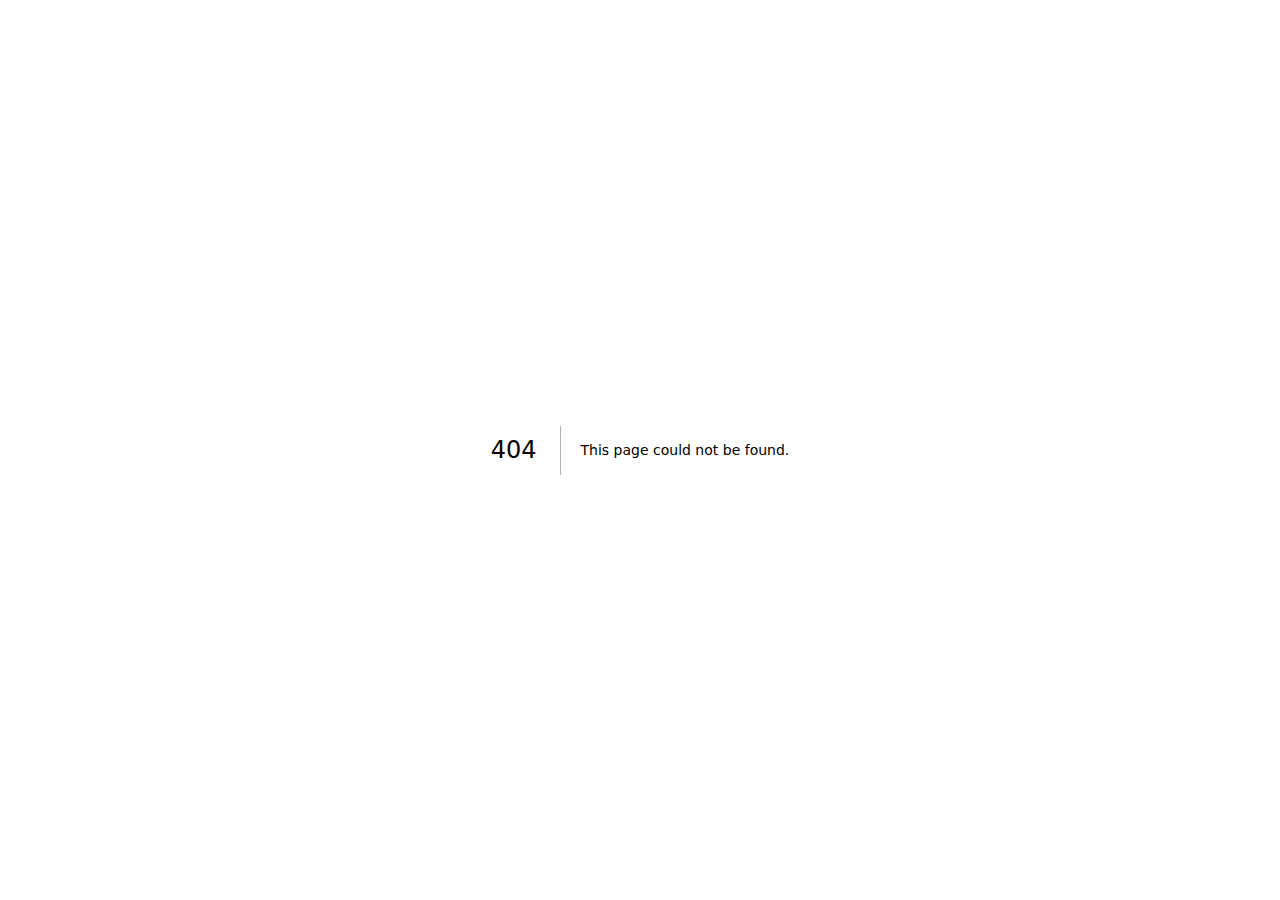
==== 404/index.html @ 86400d95 "first" ====
<!DOCTYPE html><html lang="en"><head><meta charSet="utf-8"/><meta name="viewport" content="width=device-width, initial-scale=1"/><link rel="stylesheet" href="/_next/static/css/efda53fc0ca6b4bb.css" data-precedence="next"/><link rel="preload" as="script" fetchPriority="low" href="/_next/static/chunks/webpack-1a7f4c2bc848aa2f.js"/><script src="/_next/static/chunks/fd9d1056-6922f449a204c2cc.js" async=""></script><script src="/_next/static/chunks/117-a9163b02b85c675e.js" async=""></script><script src="/_next/static/chunks/main-app-96228c58a9aabfdc.js" async=""></script><script src="/_next/static/chunks/722-b06d36dff60fdd63.js" async=""></script><script src="/_next/static/chunks/app/layout-374cde30bde1c885.js" async=""></script><meta name="robots" content="noindex"/><title>404: This page could not be found.</title><title>RorroArt.com</title><meta name="description" content="A personal website for ML experiments and essays"/><script src="/_next/static/chunks/polyfills-42372ed130431b0a.js" noModule=""></script></head><body><div style="opacity:0;transform:translateY(20px)"><div style="font-family:system-ui,&quot;Segoe UI&quot;,Roboto,Helvetica,Arial,sans-serif,&quot;Apple Color Emoji&quot;,&quot;Segoe UI Emoji&quot;;height:100vh;text-align:center;display:flex;flex-direction:column;align-items:center;justify-content:center"><div><style>body{color:#000;background:#fff;margin:0}.next-error-h1{border-right:1px solid rgba(0,0,0,.3)}@media (prefers-color-scheme:dark){body{color:#fff;background:#000}.next-error-h1{border-right:1px solid rgba(255,255,255,.3)}}</style><h1 class="next-error-h1" style="display:inline-block;margin:0 20px 0 0;padding:0 23px 0 0;font-size:24px;font-weight:500;vertical-align:top;line-height:49px">404</h1><div style="display:inline-block"><h2 style="font-size:14px;font-weight:400;line-height:49px;margin:0">This page could not be found.</h2></div></div></div></div><script src="/_next/static/chunks/webpack-1a7f4c2bc848aa2f.js" async=""></script><script>(self.__next_f=self.__next_f||[]).push([0]);self.__next_f.push([2,null])</script><script>self.__next_f.push([1,"1:HL[\"/_next/static/css/efda53fc0ca6b4bb.css\",\"style\"]\n"])</script><script>self.__next_f.push([1,"2:I[2846,[],\"\"]\n4:I[4707,[],\"\"]\n5:I[6423,[],\"\"]\n6:I[4195,[\"722\",\"static/chunks/722-b06d36dff60fdd63.js\",\"185\",\"static/chunks/app/layout-374cde30bde1c885.js\"],\"default\"]\nc:I[1060,[],\"\"]\n7:{\"fontFamily\":\"system-ui,\\\"Segoe UI\\\",Roboto,Helvetica,Arial,sans-serif,\\\"Apple Color Emoji\\\",\\\"Segoe UI Emoji\\\"\",\"height\":\"100vh\",\"textAlign\":\"center\",\"display\":\"flex\",\"flexDirection\":\"column\",\"alignItems\":\"center\",\"justifyContent\":\"center\"}\n8:{\"display\":\"inline-block\",\"margin\":\"0 20px 0 0\",\"padding\":\"0 23px 0 0\",\"fontSize\":24,\"fontWeight\":500,\"verticalAlign\":\"top\",\"lineHeight\":\"49px\"}\n9:{\"display\":\"inline-block\"}\na:{\"fontSize\":14,\"fontWeight\":400,\"lineHeight\":\"49px\",\"margin\":0}\nd:[]\n"])</script><script>self.__next_f.push([1,"0:[\"$\",\"$L2\",null,{\"buildId\":\"vSu6mzxWbTa99dGV6HB3M\",\"assetPrefix\":\"\",\"urlParts\":[\"\",\"_not-found\",\"\"],\"initialTree\":[\"\",{\"children\":[\"/_not-found\",{\"children\":[\"__PAGE__\",{}]}]},\"$undefined\",\"$undefined\",true],\"initialSeedData\":[\"\",{\"children\":[\"/_not-found\",{\"children\":[\"__PAGE__\",{},[[\"$L3\",[[\"$\",\"title\",null,{\"children\":\"404: This page could not be found.\"}],[\"$\",\"div\",null,{\"style\":{\"fontFamily\":\"system-ui,\\\"Segoe UI\\\",Roboto,Helvetica,Arial,sans-serif,\\\"Apple Color Emoji\\\",\\\"Segoe UI Emoji\\\"\",\"height\":\"100vh\",\"textAlign\":\"center\",\"display\":\"flex\",\"flexDirection\":\"column\",\"alignItems\":\"center\",\"justifyContent\":\"center\"},\"children\":[\"$\",\"div\",null,{\"children\":[[\"$\",\"style\",null,{\"dangerouslySetInnerHTML\":{\"__html\":\"body{color:#000;background:#fff;margin:0}.next-error-h1{border-right:1px solid rgba(0,0,0,.3)}@media (prefers-color-scheme:dark){body{color:#fff;background:#000}.next-error-h1{border-right:1px solid rgba(255,255,255,.3)}}\"}}],[\"$\",\"h1\",null,{\"className\":\"next-error-h1\",\"style\":{\"display\":\"inline-block\",\"margin\":\"0 20px 0 0\",\"padding\":\"0 23px 0 0\",\"fontSize\":24,\"fontWeight\":500,\"verticalAlign\":\"top\",\"lineHeight\":\"49px\"},\"children\":\"404\"}],[\"$\",\"div\",null,{\"style\":{\"display\":\"inline-block\"},\"children\":[\"$\",\"h2\",null,{\"style\":{\"fontSize\":14,\"fontWeight\":400,\"lineHeight\":\"49px\",\"margin\":0},\"children\":\"This page could not be found.\"}]}]]}]}]],null],null],null]},[null,[\"$\",\"$L4\",null,{\"parallelRouterKey\":\"children\",\"segmentPath\":[\"children\",\"/_not-found\",\"children\"],\"error\":\"$undefined\",\"errorStyles\":\"$undefined\",\"errorScripts\":\"$undefined\",\"template\":[\"$\",\"$L5\",null,{}],\"templateStyles\":\"$undefined\",\"templateScripts\":\"$undefined\",\"notFound\":\"$undefined\",\"notFoundStyles\":\"$undefined\"}]],null]},[[[[\"$\",\"link\",\"0\",{\"rel\":\"stylesheet\",\"href\":\"/_next/static/css/efda53fc0ca6b4bb.css\",\"precedence\":\"next\",\"crossOrigin\":\"$undefined\"}]],[\"$\",\"html\",null,{\"lang\":\"en\",\"children\":[\"$\",\"body\",null,{\"children\":[\"$\",\"$L6\",null,{\"children\":[\"$\",\"$L4\",null,{\"parallelRouterKey\":\"children\",\"segmentPath\":[\"children\"],\"error\":\"$undefined\",\"errorStyles\":\"$undefined\",\"errorScripts\":\"$undefined\",\"template\":[\"$\",\"$L5\",null,{}],\"templateStyles\":\"$undefined\",\"templateScripts\":\"$undefined\",\"notFound\":[[\"$\",\"title\",null,{\"children\":\"404: This page could not be found.\"}],[\"$\",\"div\",null,{\"style\":\"$7\",\"children\":[\"$\",\"div\",null,{\"children\":[[\"$\",\"style\",null,{\"dangerouslySetInnerHTML\":{\"__html\":\"body{color:#000;background:#fff;margin:0}.next-error-h1{border-right:1px solid rgba(0,0,0,.3)}@media (prefers-color-scheme:dark){body{color:#fff;background:#000}.next-error-h1{border-right:1px solid rgba(255,255,255,.3)}}\"}}],[\"$\",\"h1\",null,{\"className\":\"next-error-h1\",\"style\":\"$8\",\"children\":\"404\"}],[\"$\",\"div\",null,{\"style\":\"$9\",\"children\":[\"$\",\"h2\",null,{\"style\":\"$a\",\"children\":\"This page could not be found.\"}]}]]}]}]],\"notFoundStyles\":[]}]}]}]}]],null],null],\"couldBeIntercepted\":false,\"initialHead\":[[\"$\",\"meta\",null,{\"name\":\"robots\",\"content\":\"noindex\"}],\"$Lb\"],\"globalErrorComponent\":\"$c\",\"missingSlots\":\"$Wd\"}]\n"])</script><script>self.__next_f.push([1,"b:[[\"$\",\"meta\",\"0\",{\"name\":\"viewport\",\"content\":\"width=device-width, initial-scale=1\"}],[\"$\",\"meta\",\"1\",{\"charSet\":\"utf-8\"}],[\"$\",\"title\",\"2\",{\"children\":\"RorroArt.com\"}],[\"$\",\"meta\",\"3\",{\"name\":\"description\",\"content\":\"A personal website for ML experiments and essays\"}]]\n3:null\n"])</script></body></html>
---- _next/static/css/efda53fc0ca6b4bb.css ----
*{margin:0;padding:0;box-sizing:border-box}body,html{height:100%}body{line-height:1.6;-webkit-font-smoothing:antialiased}canvas,img,picture,svg,video{display:block;max-width:100%}button,input,select,textarea{font:inherit}h1,h2,h3,h4,h5,h6,p{overflow-wrap:break-word}a{color:inherit;text-decoration:none}ol,ul{list-style:none}:root{--bg-color:#fff;--text-color:#000;--border-color:#000;--border-color-rgb:0,0,0;--accent-color:#000;--secondary-color:#f0f0f0;--font-family:"Anonymous Pro",monospace;--line-height:1.8rem;--border-thickness:2px;--font-weight-normal:400;--font-weight-bold:700;--spacing-xs:0.25rem;--spacing-sm:0.5rem;--spacing-md:1rem;--spacing-lg:1.5rem;--spacing-xl:2.5rem;--content-width:80ch;--content-padding:var(--spacing-md)}[data-theme=dark]{--bg-color:#000;--text-color:#fff;--border-color:#fff;--border-color-rgb:255,255,255;--accent-color:#fff;--secondary-color:#333}body{font-family:var(--font-family);color:var(--text-color);background-color:var(--bg-color);font-size:18px;line-height:var(--line-height);transition:color .35s cubic-bezier(.4,0,.2,1),background-color .35s cubic-bezier(.4,0,.2,1);overflow-x:hidden;font-weight:var(--font-weight-normal)}.grid-container{display:grid;grid-template-columns:repeat(auto-fit,minmax(1ch,1fr));width:100%;max-width:80ch;margin:0 auto}h1,h2,h3,h4,h5,h6{font-weight:var(--font-weight-bold);line-height:1.2;margin:0}h1{font-size:2rem;margin-top:var(--spacing-lg);margin-bottom:var(--spacing-xs)}.markdown-content h1,.page-title{font-size:2.2rem;margin-top:0;margin-bottom:var(--spacing-md);border-bottom:var(--border-thickness) solid var(--border-color);padding-bottom:var(--spacing-xs);width:100%}h2{font-size:1.5rem;margin-top:var(--spacing-lg);margin-bottom:var(--spacing-sm)}.markdown-content h2{font-size:1.7rem;margin-top:var(--spacing-xl);margin-bottom:var(--spacing-md);border-bottom:1px solid var(--border-color);padding-bottom:var(--spacing-xs)}h3{font-size:1.25rem;margin-top:var(--spacing-md)}.markdown-content h3,h3{margin-bottom:var(--spacing-sm)}.markdown-content h3{margin-top:var(--spacing-lg)}p{max-width:65ch;letter-spacing:.01em}code{font-family:var(--font-family);background-color:transparent;border:1px solid var(--border-color);padding:0 .4em;font-size:.9em;white-space:nowrap;font-weight:var(--font-weight-normal)}.code-block-wrapper{margin:var(--spacing-sm) 0;width:100%;max-width:65ch;box-sizing:border-box}pre.code-block{border:var(--border-thickness) solid var(--border-color);margin:0;overflow-x:auto;font-size:.9em;line-height:1.5;position:relative;background-color:var(--bg-color)!important;box-sizing:border-box;width:100%}.code-header{padding:var(--spacing-xs) var(--spacing-md);font-size:.8em;border-bottom:var(--border-thickness) solid var(--border-color);text-transform:uppercase;font-weight:700;background-color:var(--secondary-color)}.code-header,pre.code-block code{color:var(--text-color);box-sizing:border-box;width:100%}pre.code-block code{background-color:transparent;padding:var(--spacing-sm) 0;white-space:pre;display:block;counter-reset:line}.line-number{width:2em;color:var(--text-color);opacity:.5;text-align:right;margin-right:1em;padding-right:.5em;border-right:1px solid var(--border-color);-webkit-user-select:none;-moz-user-select:none;user-select:none}.line-content,.line-number{display:inline-block;box-sizing:border-box}.line-content{max-width:calc(100% - 3em)}pre.code-block span{font-family:var(--font-family)!important;color:var(--text-color)!important}pre.code-block .token-comment{font-style:italic;opacity:.6}pre.code-block .token-string{text-decoration:underline;text-decoration-thickness:1px;text-underline-offset:2px}pre.code-block .token-keyword{font-weight:var(--font-weight-bold)}pre.code-block .token-function{text-decoration:underline;-webkit-text-decoration-style:dotted;text-decoration-style:dotted;text-underline-offset:2px}pre.code-block .token-class-name,pre.code-block .token-number{font-weight:var(--font-weight-bold)}pre.code-block .token-class-name{letter-spacing:.05em}pre.code-block .token-operator{opacity:.8}pre.code-block .token-parameter,pre.code-block .token-variable{font-style:italic}[data-theme=dark] pre.code-block{background-color:var(--bg-color)!important;color:var(--text-color)!important}.citation-note,.sidenote{float:right;clear:right;width:20%;margin-right:-25%;margin-top:0;margin-bottom:var(--spacing-xs);font-size:.8em;line-height:1.5;position:relative;border-left:1px solid var(--border-color);padding:var(--spacing-xs) 0 var(--spacing-xs) var(--spacing-sm);font-style:italic;opacity:.8;background-color:transparent;transition:all .35s cubic-bezier(.4,0,.2,1);box-sizing:border-box}.citation-highlight,.sidenote-highlight{opacity:1;border-left:3px solid var(--border-color);background-color:var(--secondary-color);padding-left:var(--spacing-sm);box-shadow:0 1px 3px rgba(0,0,0,.1);transition:all .35s cubic-bezier(.4,0,.2,1)}.citation-ref,.sidenote-ref{vertical-align:super;font-size:.7em;cursor:pointer;text-decoration:underline;margin:0 .2em;line-height:0;transition:all .3s cubic-bezier(.4,0,.2,1)}.sidenote-ref:hover{opacity:1;color:var(--text-color);background-color:hsla(0,0%,94%,.6)}.hidden-sidenote{display:none}@media (max-width:1024px){.sidenote-ref{display:inline-block;cursor:pointer;vertical-align:super;font-size:.7em;text-decoration:underline;margin:0 .2em;line-height:0;font-weight:400;opacity:.8}.desktop-only{display:none}.sidenote-container.active{display:block!important;float:none;width:100%;max-width:65ch;margin:var(--spacing-xs) auto;padding:var(--spacing-xs) var(--spacing-sm);background-color:var(--secondary-color);font-style:italic;font-size:.85em;position:relative;border-left:1px solid var(--border-color);box-shadow:0 1px 3px rgba(0,0,0,.1);box-sizing:border-box}.sidenote-container.active .sidenote{float:none;width:100%;margin:0;padding:0;border:none;line-height:1.4;background-color:transparent;display:block;opacity:1}}.citation-ref{color:var(--text-color);font-weight:var(--font-weight-bold);cursor:pointer;position:relative;text-decoration:none;border-bottom:1px dotted var(--border-color);padding:0 1px}.citation-ref:hover{color:var(--text-color);background-color:var(--secondary-color)}.citation-container{position:relative;width:100%;clear:both;overflow:hidden;margin-bottom:var(--spacing-sm)}@media (min-width:1025px){.citation-container>div.clearfix,.sidenote-container>div.clearfix{display:none}}.sidenote-container{position:relative;width:100%;clear:both;overflow:visible;margin-bottom:var(--spacing-sm)}@media (max-width:1024px){.citation-container,.sidenote-container{display:block;margin-bottom:var(--spacing-xs)}}.citation-ref,.sidenote-ref{padding-right:.25em;display:inline-block;min-height:1em}.markdown-content p{position:relative;margin-bottom:var(--spacing-sm)}.has-sidenote{margin-bottom:var(--spacing-xs)!important}li>.has-sidenote{display:inline!important;margin:0!important;padding:0!important}.markdown-content:after{content:"";display:table;clear:both}.references-section{margin-top:var(--spacing-xl);margin-bottom:var(--spacing-xl);padding-top:var(--spacing-md);border-top:2px solid var(--border-color);max-width:65ch;float:none;position:relative;clear:both;width:100%;background-color:transparent}.references-section h2{font-size:1.5rem;margin-bottom:var(--spacing-md);padding-bottom:var(--spacing-xs);border-bottom:1px solid var(--border-color)}.reference-list{list-style-type:none;padding:0;margin:var(--spacing-md) 0 0 0;counter-reset:reference-counter;display:grid;grid-gap:var(--spacing-md);gap:var(--spacing-md);list-style:none!important}.reference-item{padding-left:3em;text-indent:-3em;font-size:.9em;line-height:1.6;position:relative;transition:all .2s ease;margin-bottom:var(--spacing-sm)}.reference-content{display:inline}.reference-item:before{counter-increment:reference-counter;content:"[" counter(reference-counter) "] ";font-weight:var(--font-weight-bold);margin-right:.5em;color:var(--text-color);display:inline-block;min-width:2em;text-align:right}.reference-highlight{background-color:var(--secondary-color);border-left:3px solid var(--border-color);padding:.75em;border-radius:3px;box-shadow:0 2px 4px rgba(0,0,0,.08);transition:all .35s cubic-bezier(.4,0,.2,1);margin-left:-.5em}@media (max-width:1024px){.sidenote{display:none}.citation-note{float:none;width:90%;margin:var(--spacing-xs) auto var(--spacing-sm);border:1px solid var(--border-color);border-radius:2px;padding:var(--spacing-sm);background-color:var(--secondary-color);clear:both;display:block}.citation-container .clearfix,.sidenote-container .clearfix{display:block}.markdown-content p.has-sidenote{display:block;margin:0 0 var(--spacing-xs) 0;padding:0;height:auto;min-height:0;line-height:inherit}.citation-note.converted-to-footnote,.sidenote.converted-to-footnote{position:relative;margin-top:0;margin-bottom:var(--spacing-xs)}.post-content .citation-note,.post-content .sidenote{margin-top:0;margin-bottom:var(--spacing-xs)}[data-id=note1]{margin-top:0!important;display:block!important;clear:both!important}.references-section{width:100%;max-width:100%}.reference-list{gap:var(--spacing-sm);list-style:none!important}.reference-item{padding-left:2.5em;text-indent:-2.5em;line-height:1.5;list-style:none!important}.reference-item:before{min-width:1.75em}}@media (max-width:480px){body{font-size:16px}.code-block-wrapper{width:calc(100% - var(--spacing-sm))}.line-number{width:1.5em;margin-right:.5em;padding-right:.25em}.line-content{max-width:calc(100% - 2.5em)}pre.code-block code{padding:var(--spacing-xs) 0}.about-content,.citation-note,.home-content,.post-content,.post-header,.post-item,.references-section,.sidenote,.sidenote-container.active{width:calc(100% - var(--spacing-md));margin-left:auto;margin-right:auto}.citation-note,.sidenote,.sidenote-container.active{padding:var(--spacing-sm);border-width:1px;border-radius:2px}.post-content p{display:block;margin-bottom:var(--spacing-xs);margin-top:0;min-height:0;height:auto}.note1-container{display:block!important;margin:0 0 var(--spacing-xs) 0!important;padding:0!important;min-height:0!important;height:auto!important;line-height:1.5!important}.markdown-content>section,.post-content section{display:block;margin-top:var(--spacing-md);width:100%;clear:both}.post-content p+p:not(.has-sidenote){margin-top:var(--spacing-sm)}:root{--spacing-lg:1.5rem;--spacing-xl:2.5rem}.citation-ref,.read-more,.sidenote-ref,.tag{padding:2px;margin:1px;min-height:24px;display:inline-flex;align-items:center}}.equation{margin:var(--spacing-sm) 0;text-align:center;overflow-x:auto;padding:var(--spacing-xs) var(--spacing-sm);max-width:100%}.katex-display{margin:.5em 0;overflow-x:auto;overflow-y:hidden}.katex-display>.katex{white-space:nowrap;max-width:100%;overflow-x:auto;overflow-y:hidden;padding:var(--spacing-xs) 0}@media (max-width:768px){.katex-display{font-size:.9em}.katex-display>.katex{max-width:unset!important;padding:var(--spacing-xs) 0;display:inline-block!important}.katex{font-size:1.05em}}.section-spacer{height:var(--spacing-sm);margin-bottom:0}.section-heading{margin-top:var(--spacing-xl);margin-bottom:var(--spacing-md);font-size:1.7rem;font-weight:var(--font-weight-bold);border-bottom:var(--border-thickness) solid var(--border-color);padding-bottom:var(--spacing-xs);width:100%}a{text-decoration:underline;text-decoration-thickness:var(--border-thickness);transition:all .3s cubic-bezier(.4,0,.2,1)}a:hover{opacity:.8;transition:opacity .3s ease}b,strong{font-weight:var(--font-weight-bold);letter-spacing:.01em;-webkit-text-stroke:.45px var(--text-color)}.markdown-content ol,.markdown-content ul,ul.custom-list{list-style-type:square;padding-left:var(--spacing-md);margin:0 0 var(--spacing-md) 0;border-left:2px solid var(--secondary-color)}.markdown-content li,ul.custom-list li{margin-bottom:var(--spacing-xs);position:relative;padding-left:var(--spacing-xs)}p{margin:0 0 var(--spacing-sm) 0;line-height:1.5}main{width:100%;margin:0 auto;box-sizing:border-box;position:relative}.markdown-content{position:relative;overflow-x:visible}@media screen and (min-width:1600px){:root{--content-width:90ch;font-size:19px}.sidenote{margin-right:-20%}}@media screen and (min-width:1200px) and (max-width:1599px){:root{--content-width:85ch}}@media (max-width:768px){:root{font-size:14px}main{padding:var(--spacing-md)}.about-content,.home-content,.markdown-content,.post-content,.post-header,.post-item,.references-section{max-width:100%}.citation-note,.sidenote{width:90%;padding:var(--spacing-xs) var(--spacing-sm);margin:var(--spacing-sm) auto}.post-list,.posts-list{width:100%}.diagram-container{max-width:100%;overflow-x:auto}.code-block-wrapper{width:calc(100% - var(--spacing-md));margin-left:auto;margin-right:auto}pre.code-block{font-size:.85em;max-width:100%;overflow-x:auto;width:100%}.post-item,ol,p,ul{margin-bottom:var(--spacing-sm)}}
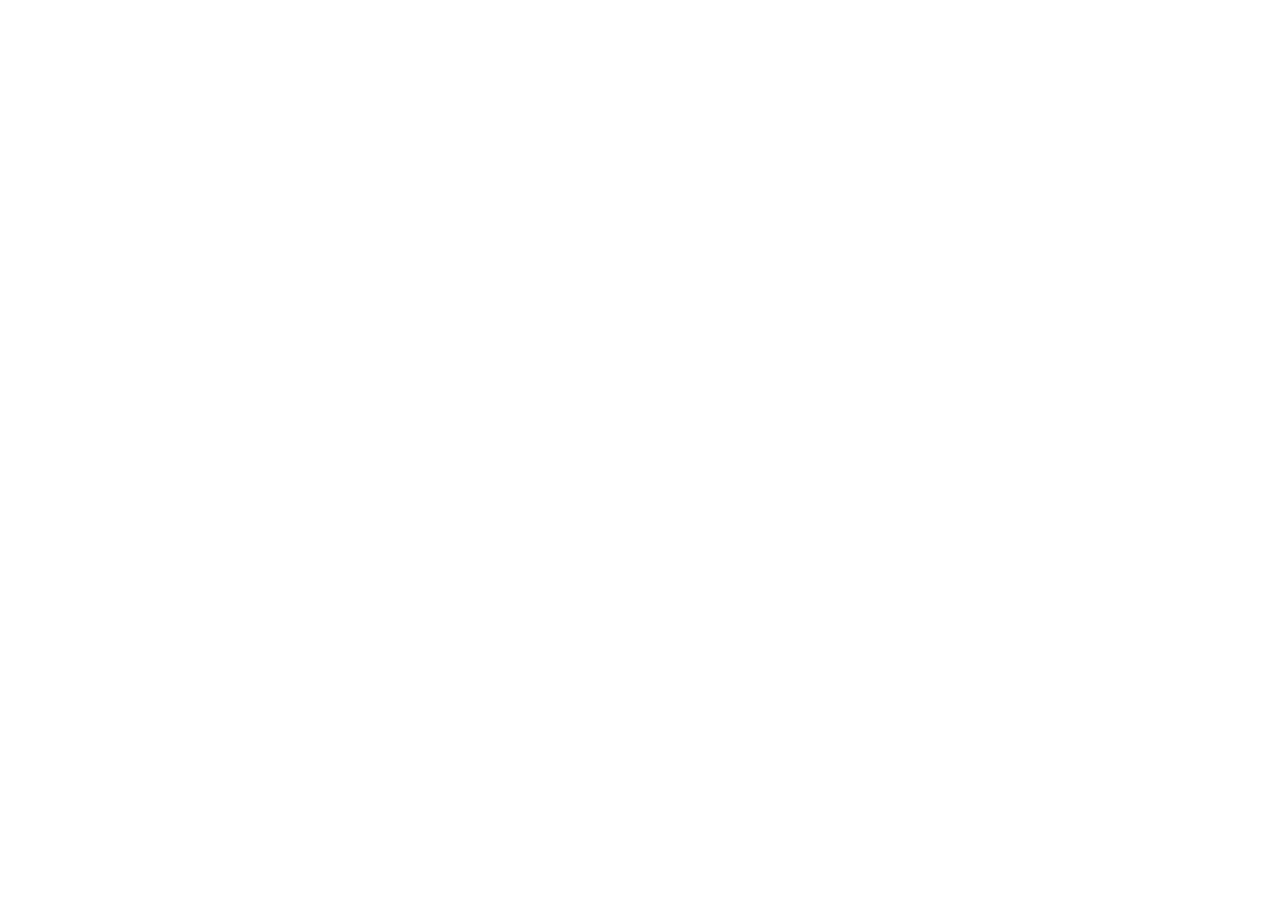
==== commit 9bdc15eb: "second" ====
--- a/404/index.html
+++ b/404/index.html
@@ -1 +1 @@
-<!DOCTYPE html><html lang="en"><head><meta charSet="utf-8"/><meta name="viewport" content="width=device-width, initial-scale=1"/><link rel="stylesheet" href="/_next/static/css/efda53fc0ca6b4bb.css" data-precedence="next"/><link rel="preload" as="script" fetchPriority="low" href="/_next/static/chunks/webpack-1a7f4c2bc848aa2f.js"/><script src="/_next/static/chunks/fd9d1056-6922f449a204c2cc.js" async=""></script><script src="/_next/static/chunks/117-a9163b02b85c675e.js" async=""></script><script src="/_next/static/chunks/main-app-96228c58a9aabfdc.js" async=""></script><script src="/_next/static/chunks/722-b06d36dff60fdd63.js" async=""></script><script src="/_next/static/chunks/app/layout-374cde30bde1c885.js" async=""></script><meta name="robots" content="noindex"/><title>404: This page could not be found.</title><title>RorroArt.com</title><meta name="description" content="A personal website for ML experiments and essays"/><script src="/_next/static/chunks/polyfills-42372ed130431b0a.js" noModule=""></script></head><body><div style="opacity:0;transform:translateY(20px)"><div style="font-family:system-ui,&quot;Segoe UI&quot;,Roboto,Helvetica,Arial,sans-serif,&quot;Apple Color Emoji&quot;,&quot;Segoe UI Emoji&quot;;height:100vh;text-align:center;display:flex;flex-direction:column;align-items:center;justify-content:center"><div><style>body{color:#000;background:#fff;margin:0}.next-error-h1{border-right:1px solid rgba(0,0,0,.3)}@media (prefers-color-scheme:dark){body{color:#fff;background:#000}.next-error-h1{border-right:1px solid rgba(255,255,255,.3)}}</style><h1 class="next-error-h1" style="display:inline-block;margin:0 20px 0 0;padding:0 23px 0 0;font-size:24px;font-weight:500;vertical-align:top;line-height:49px">404</h1><div style="display:inline-block"><h2 style="font-size:14px;font-weight:400;line-height:49px;margin:0">This page could not be found.</h2></div></div></div></div><script src="/_next/static/chunks/webpack-1a7f4c2bc848aa2f.js" async=""></script><script>(self.__next_f=self.__next_f||[]).push([0]);self.__next_f.push([2,null])</script><script>self.__next_f.push([1,"1:HL[\"/_next/static/css/efda53fc0ca6b4bb.css\",\"style\"]\n"])</script><script>self.__next_f.push([1,"2:I[2846,[],\"\"]\n4:I[4707,[],\"\"]\n5:I[6423,[],\"\"]\n6:I[4195,[\"722\",\"static/chunks/722-b06d36dff60fdd63.js\",\"185\",\"static/chunks/app/layout-374cde30bde1c885.js\"],\"default\"]\nc:I[1060,[],\"\"]\n7:{\"fontFamily\":\"system-ui,\\\"Segoe UI\\\",Roboto,Helvetica,Arial,sans-serif,\\\"Apple Color Emoji\\\",\\\"Segoe UI Emoji\\\"\",\"height\":\"100vh\",\"textAlign\":\"center\",\"display\":\"flex\",\"flexDirection\":\"column\",\"alignItems\":\"center\",\"justifyContent\":\"center\"}\n8:{\"display\":\"inline-block\",\"margin\":\"0 20px 0 0\",\"padding\":\"0 23px 0 0\",\"fontSize\":24,\"fontWeight\":500,\"verticalAlign\":\"top\",\"lineHeight\":\"49px\"}\n9:{\"display\":\"inline-block\"}\na:{\"fontSize\":14,\"fontWeight\":400,\"lineHeight\":\"49px\",\"margin\":0}\nd:[]\n"])</script><script>self.__next_f.push([1,"0:[\"$\",\"$L2\",null,{\"buildId\":\"vSu6mzxWbTa99dGV6HB3M\",\"assetPrefix\":\"\",\"urlParts\":[\"\",\"_not-found\",\"\"],\"initialTree\":[\"\",{\"children\":[\"/_not-found\",{\"children\":[\"__PAGE__\",{}]}]},\"$undefined\",\"$undefined\",true],\"initialSeedData\":[\"\",{\"children\":[\"/_not-found\",{\"children\":[\"__PAGE__\",{},[[\"$L3\",[[\"$\",\"title\",null,{\"children\":\"404: This page could not be found.\"}],[\"$\",\"div\",null,{\"style\":{\"fontFamily\":\"system-ui,\\\"Segoe UI\\\",Roboto,Helvetica,Arial,sans-serif,\\\"Apple Color Emoji\\\",\\\"Segoe UI Emoji\\\"\",\"height\":\"100vh\",\"textAlign\":\"center\",\"display\":\"flex\",\"flexDirection\":\"column\",\"alignItems\":\"center\",\"justifyContent\":\"center\"},\"children\":[\"$\",\"div\",null,{\"children\":[[\"$\",\"style\",null,{\"dangerouslySetInnerHTML\":{\"__html\":\"body{color:#000;background:#fff;margin:0}.next-error-h1{border-right:1px solid rgba(0,0,0,.3)}@media (prefers-color-scheme:dark){body{color:#fff;background:#000}.next-error-h1{border-right:1px solid rgba(255,255,255,.3)}}\"}}],[\"$\",\"h1\",null,{\"className\":\"next-error-h1\",\"style\":{\"display\":\"inline-block\",\"margin\":\"0 20px 0 0\",\"padding\":\"0 23px 0 0\",\"fontSize\":24,\"fontWeight\":500,\"verticalAlign\":\"top\",\"lineHeight\":\"49px\"},\"children\":\"404\"}],[\"$\",\"div\",null,{\"style\":{\"display\":\"inline-block\"},\"children\":[\"$\",\"h2\",null,{\"style\":{\"fontSize\":14,\"fontWeight\":400,\"lineHeight\":\"49px\",\"margin\":0},\"children\":\"This page could not be found.\"}]}]]}]}]],null],null],null]},[null,[\"$\",\"$L4\",null,{\"parallelRouterKey\":\"children\",\"segmentPath\":[\"children\",\"/_not-found\",\"children\"],\"error\":\"$undefined\",\"errorStyles\":\"$undefined\",\"errorScripts\":\"$undefined\",\"template\":[\"$\",\"$L5\",null,{}],\"templateStyles\":\"$undefined\",\"templateScripts\":\"$undefined\",\"notFound\":\"$undefined\",\"notFoundStyles\":\"$undefined\"}]],null]},[[[[\"$\",\"link\",\"0\",{\"rel\":\"stylesheet\",\"href\":\"/_next/static/css/efda53fc0ca6b4bb.css\",\"precedence\":\"next\",\"crossOrigin\":\"$undefined\"}]],[\"$\",\"html\",null,{\"lang\":\"en\",\"children\":[\"$\",\"body\",null,{\"children\":[\"$\",\"$L6\",null,{\"children\":[\"$\",\"$L4\",null,{\"parallelRouterKey\":\"children\",\"segmentPath\":[\"children\"],\"error\":\"$undefined\",\"errorStyles\":\"$undefined\",\"errorScripts\":\"$undefined\",\"template\":[\"$\",\"$L5\",null,{}],\"templateStyles\":\"$undefined\",\"templateScripts\":\"$undefined\",\"notFound\":[[\"$\",\"title\",null,{\"children\":\"404: This page could not be found.\"}],[\"$\",\"div\",null,{\"style\":\"$7\",\"children\":[\"$\",\"div\",null,{\"children\":[[\"$\",\"style\",null,{\"dangerouslySetInnerHTML\":{\"__html\":\"body{color:#000;background:#fff;margin:0}.next-error-h1{border-right:1px solid rgba(0,0,0,.3)}@media (prefers-color-scheme:dark){body{color:#fff;background:#000}.next-error-h1{border-right:1px solid rgba(255,255,255,.3)}}\"}}],[\"$\",\"h1\",null,{\"className\":\"next-error-h1\",\"style\":\"$8\",\"children\":\"404\"}],[\"$\",\"div\",null,{\"style\":\"$9\",\"children\":[\"$\",\"h2\",null,{\"style\":\"$a\",\"children\":\"This page could not be found.\"}]}]]}]}]],\"notFoundStyles\":[]}]}]}]}]],null],null],\"couldBeIntercepted\":false,\"initialHead\":[[\"$\",\"meta\",null,{\"name\":\"robots\",\"content\":\"noindex\"}],\"$Lb\"],\"globalErrorComponent\":\"$c\",\"missingSlots\":\"$Wd\"}]\n"])</script><script>self.__next_f.push([1,"b:[[\"$\",\"meta\",\"0\",{\"name\":\"viewport\",\"content\":\"width=device-width, initial-scale=1\"}],[\"$\",\"meta\",\"1\",{\"charSet\":\"utf-8\"}],[\"$\",\"title\",\"2\",{\"children\":\"RorroArt.com\"}],[\"$\",\"meta\",\"3\",{\"name\":\"description\",\"content\":\"A personal website for ML experiments and essays\"}]]\n3:null\n"])</script></body></html>+<!DOCTYPE html><html lang="en"><head><meta charSet="utf-8"/><meta name="viewport" content="width=device-width, initial-scale=1"/><link rel="stylesheet" href="/rorroart/_next/static/css/efda53fc0ca6b4bb.css" data-precedence="next"/><link rel="preload" as="script" fetchPriority="low" href="/rorroart/_next/static/chunks/webpack-420ca9bb8585835d.js"/><script src="/rorroart/_next/static/chunks/fd9d1056-6922f449a204c2cc.js" async=""></script><script src="/rorroart/_next/static/chunks/117-287c8d7c01386c71.js" async=""></script><script src="/rorroart/_next/static/chunks/main-app-96228c58a9aabfdc.js" async=""></script><script src="/rorroart/_next/static/chunks/722-b06d36dff60fdd63.js" async=""></script><script src="/rorroart/_next/static/chunks/app/layout-374cde30bde1c885.js" async=""></script><meta name="robots" content="noindex"/><title>404: This page could not be found.</title><title>RorroArt.com</title><meta name="description" content="A personal website for ML experiments and essays"/><script src="/rorroart/_next/static/chunks/polyfills-42372ed130431b0a.js" noModule=""></script></head><body><div style="opacity:0;transform:translateY(20px)"><div style="font-family:system-ui,&quot;Segoe UI&quot;,Roboto,Helvetica,Arial,sans-serif,&quot;Apple Color Emoji&quot;,&quot;Segoe UI Emoji&quot;;height:100vh;text-align:center;display:flex;flex-direction:column;align-items:center;justify-content:center"><div><style>body{color:#000;background:#fff;margin:0}.next-error-h1{border-right:1px solid rgba(0,0,0,.3)}@media (prefers-color-scheme:dark){body{color:#fff;background:#000}.next-error-h1{border-right:1px solid rgba(255,255,255,.3)}}</style><h1 class="next-error-h1" style="display:inline-block;margin:0 20px 0 0;padding:0 23px 0 0;font-size:24px;font-weight:500;vertical-align:top;line-height:49px">404</h1><div style="display:inline-block"><h2 style="font-size:14px;font-weight:400;line-height:49px;margin:0">This page could not be found.</h2></div></div></div></div><script src="/rorroart/_next/static/chunks/webpack-420ca9bb8585835d.js" async=""></script><script>(self.__next_f=self.__next_f||[]).push([0]);self.__next_f.push([2,null])</script><script>self.__next_f.push([1,"1:HL[\"/rorroart/_next/static/css/efda53fc0ca6b4bb.css\",\"style\"]\n"])</script><script>self.__next_f.push([1,"2:I[2846,[],\"\"]\n4:I[4707,[],\"\"]\n5:I[6423,[],\"\"]\n6:I[4195,[\"722\",\"static/chunks/722-b06d36dff60fdd63.js\",\"185\",\"static/chunks/app/layout-374cde30bde1c885.js\"],\"default\"]\nc:I[1060,[],\"\"]\n7:{\"fontFamily\":\"system-ui,\\\"Segoe UI\\\",Roboto,Helvetica,Arial,sans-serif,\\\"Apple Color Emoji\\\",\\\"Segoe UI Emoji\\\"\",\"height\":\"100vh\",\"textAlign\":\"center\",\"display\":\"flex\",\"flexDirection\":\"column\",\"alignItems\":\"center\",\"justifyContent\":\"center\"}\n8:{\"display\":\"inline-block\",\"margin\":\"0 20px 0 0\",\"padding\":\"0 23px 0 0\",\"fontSize\":24,\"fontWeight\":500,\"verticalAlign\":\"top\",\"lineHeight\":\"49px\"}\n9:{\"display\":\"inline-block\"}\na:{\"fontSize\":14,\"fontWeight\":400,\"lineHeight\":\"49px\",\"margin\":0}\nd:[]\n"])</script><script>self.__next_f.push([1,"0:[\"$\",\"$L2\",null,{\"buildId\":\"OjQXw1sDljNkznJpJt0-w\",\"assetPrefix\":\"/rorroart\",\"urlParts\":[\"\",\"_not-found\",\"\"],\"initialTree\":[\"\",{\"children\":[\"/_not-found\",{\"children\":[\"__PAGE__\",{}]}]},\"$undefined\",\"$undefined\",true],\"initialSeedData\":[\"\",{\"children\":[\"/_not-found\",{\"children\":[\"__PAGE__\",{},[[\"$L3\",[[\"$\",\"title\",null,{\"children\":\"404: This page could not be found.\"}],[\"$\",\"div\",null,{\"style\":{\"fontFamily\":\"system-ui,\\\"Segoe UI\\\",Roboto,Helvetica,Arial,sans-serif,\\\"Apple Color Emoji\\\",\\\"Segoe UI Emoji\\\"\",\"height\":\"100vh\",\"textAlign\":\"center\",\"display\":\"flex\",\"flexDirection\":\"column\",\"alignItems\":\"center\",\"justifyContent\":\"center\"},\"children\":[\"$\",\"div\",null,{\"children\":[[\"$\",\"style\",null,{\"dangerouslySetInnerHTML\":{\"__html\":\"body{color:#000;background:#fff;margin:0}.next-error-h1{border-right:1px solid rgba(0,0,0,.3)}@media (prefers-color-scheme:dark){body{color:#fff;background:#000}.next-error-h1{border-right:1px solid rgba(255,255,255,.3)}}\"}}],[\"$\",\"h1\",null,{\"className\":\"next-error-h1\",\"style\":{\"display\":\"inline-block\",\"margin\":\"0 20px 0 0\",\"padding\":\"0 23px 0 0\",\"fontSize\":24,\"fontWeight\":500,\"verticalAlign\":\"top\",\"lineHeight\":\"49px\"},\"children\":\"404\"}],[\"$\",\"div\",null,{\"style\":{\"display\":\"inline-block\"},\"children\":[\"$\",\"h2\",null,{\"style\":{\"fontSize\":14,\"fontWeight\":400,\"lineHeight\":\"49px\",\"margin\":0},\"children\":\"This page could not be found.\"}]}]]}]}]],null],null],null]},[null,[\"$\",\"$L4\",null,{\"parallelRouterKey\":\"children\",\"segmentPath\":[\"children\",\"/_not-found\",\"children\"],\"error\":\"$undefined\",\"errorStyles\":\"$undefined\",\"errorScripts\":\"$undefined\",\"template\":[\"$\",\"$L5\",null,{}],\"templateStyles\":\"$undefined\",\"templateScripts\":\"$undefined\",\"notFound\":\"$undefined\",\"notFoundStyles\":\"$undefined\"}]],null]},[[[[\"$\",\"link\",\"0\",{\"rel\":\"stylesheet\",\"href\":\"/rorroart/_next/static/css/efda53fc0ca6b4bb.css\",\"precedence\":\"next\",\"crossOrigin\":\"$undefined\"}]],[\"$\",\"html\",null,{\"lang\":\"en\",\"children\":[\"$\",\"body\",null,{\"children\":[\"$\",\"$L6\",null,{\"children\":[\"$\",\"$L4\",null,{\"parallelRouterKey\":\"children\",\"segmentPath\":[\"children\"],\"error\":\"$undefined\",\"errorStyles\":\"$undefined\",\"errorScripts\":\"$undefined\",\"template\":[\"$\",\"$L5\",null,{}],\"templateStyles\":\"$undefined\",\"templateScripts\":\"$undefined\",\"notFound\":[[\"$\",\"title\",null,{\"children\":\"404: This page could not be found.\"}],[\"$\",\"div\",null,{\"style\":\"$7\",\"children\":[\"$\",\"div\",null,{\"children\":[[\"$\",\"style\",null,{\"dangerouslySetInnerHTML\":{\"__html\":\"body{color:#000;background:#fff;margin:0}.next-error-h1{border-right:1px solid rgba(0,0,0,.3)}@media (prefers-color-scheme:dark){body{color:#fff;background:#000}.next-error-h1{border-right:1px solid rgba(255,255,255,.3)}}\"}}],[\"$\",\"h1\",null,{\"className\":\"next-error-h1\",\"style\":\"$8\",\"children\":\"404\"}],[\"$\",\"div\",null,{\"style\":\"$9\",\"children\":[\"$\",\"h2\",null,{\"style\":\"$a\",\"children\":\"This page could not be found.\"}]}]]}]}]],\"notFoundStyles\":[]}]}]}]}]],null],null],\"couldBeIntercepted\":false,\"initialHead\":[[\"$\",\"meta\",null,{\"name\":\"robots\",\"content\":\"noindex\"}],\"$Lb\"],\"globalErrorComponent\":\"$c\",\"missingSlots\":\"$Wd\"}]\n"])</script><script>self.__next_f.push([1,"b:[[\"$\",\"meta\",\"0\",{\"name\":\"viewport\",\"content\":\"width=device-width, initial-scale=1\"}],[\"$\",\"meta\",\"1\",{\"charSet\":\"utf-8\"}],[\"$\",\"title\",\"2\",{\"children\":\"RorroArt.com\"}],[\"$\",\"meta\",\"3\",{\"name\":\"description\",\"content\":\"A personal website for ML experiments and essays\"}]]\n3:null\n"])</script></body></html>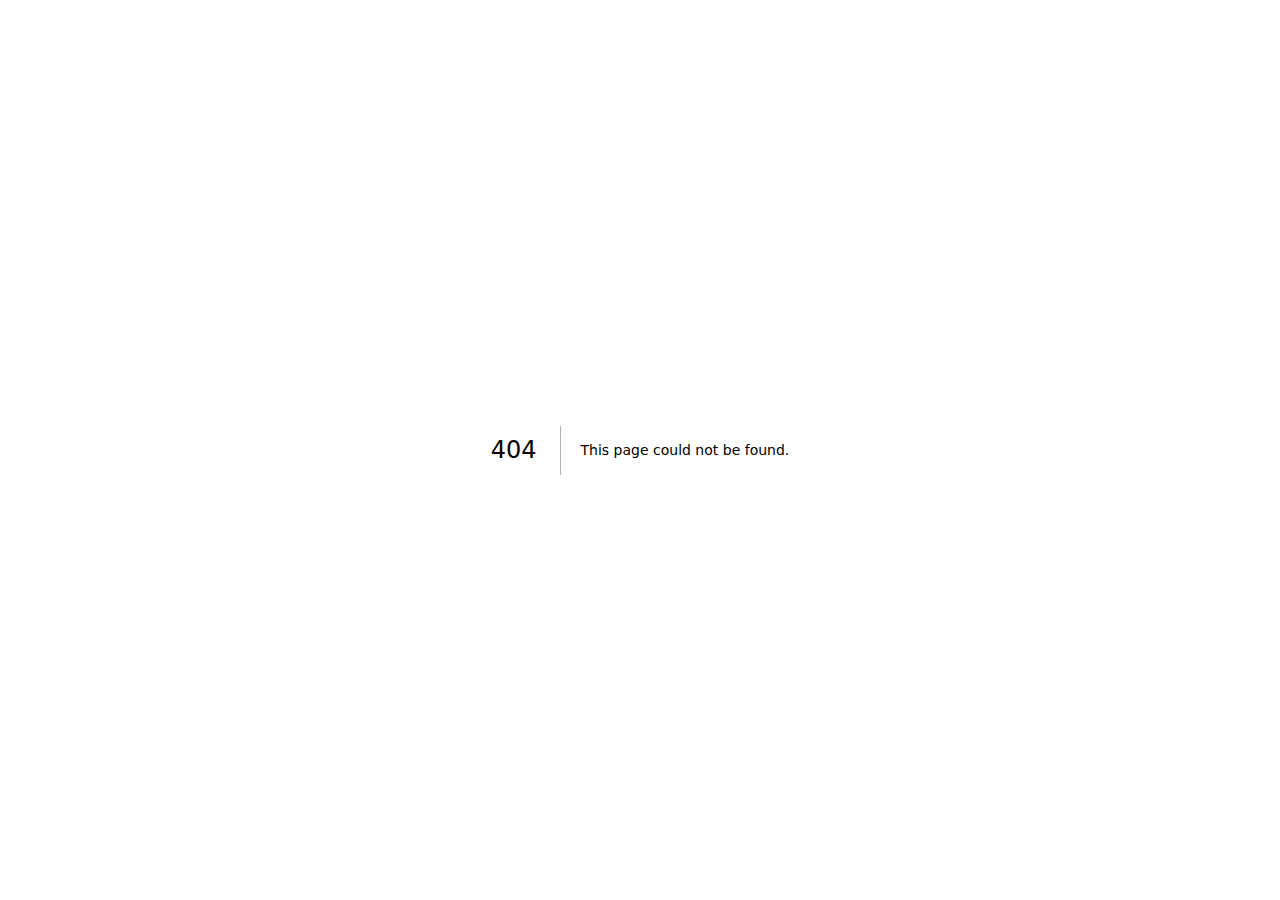
==== commit 0ff63b01: "try" ====
--- a/404/index.html
+++ b/404/index.html
@@ -1 +1 @@
-<!DOCTYPE html><html lang="en"><head><meta charSet="utf-8"/><meta name="viewport" content="width=device-width, initial-scale=1"/><link rel="stylesheet" href="/rorroart/_next/static/css/efda53fc0ca6b4bb.css" data-precedence="next"/><link rel="preload" as="script" fetchPriority="low" href="/rorroart/_next/static/chunks/webpack-420ca9bb8585835d.js"/><script src="/rorroart/_next/static/chunks/fd9d1056-6922f449a204c2cc.js" async=""></script><script src="/rorroart/_next/static/chunks/117-287c8d7c01386c71.js" async=""></script><script src="/rorroart/_next/static/chunks/main-app-96228c58a9aabfdc.js" async=""></script><script src="/rorroart/_next/static/chunks/722-b06d36dff60fdd63.js" async=""></script><script src="/rorroart/_next/static/chunks/app/layout-374cde30bde1c885.js" async=""></script><meta name="robots" content="noindex"/><title>404: This page could not be found.</title><title>RorroArt.com</title><meta name="description" content="A personal website for ML experiments and essays"/><script src="/rorroart/_next/static/chunks/polyfills-42372ed130431b0a.js" noModule=""></script></head><body><div style="opacity:0;transform:translateY(20px)"><div style="font-family:system-ui,&quot;Segoe UI&quot;,Roboto,Helvetica,Arial,sans-serif,&quot;Apple Color Emoji&quot;,&quot;Segoe UI Emoji&quot;;height:100vh;text-align:center;display:flex;flex-direction:column;align-items:center;justify-content:center"><div><style>body{color:#000;background:#fff;margin:0}.next-error-h1{border-right:1px solid rgba(0,0,0,.3)}@media (prefers-color-scheme:dark){body{color:#fff;background:#000}.next-error-h1{border-right:1px solid rgba(255,255,255,.3)}}</style><h1 class="next-error-h1" style="display:inline-block;margin:0 20px 0 0;padding:0 23px 0 0;font-size:24px;font-weight:500;vertical-align:top;line-height:49px">404</h1><div style="display:inline-block"><h2 style="font-size:14px;font-weight:400;line-height:49px;margin:0">This page could not be found.</h2></div></div></div></div><script src="/rorroart/_next/static/chunks/webpack-420ca9bb8585835d.js" async=""></script><script>(self.__next_f=self.__next_f||[]).push([0]);self.__next_f.push([2,null])</script><script>self.__next_f.push([1,"1:HL[\"/rorroart/_next/static/css/efda53fc0ca6b4bb.css\",\"style\"]\n"])</script><script>self.__next_f.push([1,"2:I[2846,[],\"\"]\n4:I[4707,[],\"\"]\n5:I[6423,[],\"\"]\n6:I[4195,[\"722\",\"static/chunks/722-b06d36dff60fdd63.js\",\"185\",\"static/chunks/app/layout-374cde30bde1c885.js\"],\"default\"]\nc:I[1060,[],\"\"]\n7:{\"fontFamily\":\"system-ui,\\\"Segoe UI\\\",Roboto,Helvetica,Arial,sans-serif,\\\"Apple Color Emoji\\\",\\\"Segoe UI Emoji\\\"\",\"height\":\"100vh\",\"textAlign\":\"center\",\"display\":\"flex\",\"flexDirection\":\"column\",\"alignItems\":\"center\",\"justifyContent\":\"center\"}\n8:{\"display\":\"inline-block\",\"margin\":\"0 20px 0 0\",\"padding\":\"0 23px 0 0\",\"fontSize\":24,\"fontWeight\":500,\"verticalAlign\":\"top\",\"lineHeight\":\"49px\"}\n9:{\"display\":\"inline-block\"}\na:{\"fontSize\":14,\"fontWeight\":400,\"lineHeight\":\"49px\",\"margin\":0}\nd:[]\n"])</script><script>self.__next_f.push([1,"0:[\"$\",\"$L2\",null,{\"buildId\":\"OjQXw1sDljNkznJpJt0-w\",\"assetPrefix\":\"/rorroart\",\"urlParts\":[\"\",\"_not-found\",\"\"],\"initialTree\":[\"\",{\"children\":[\"/_not-found\",{\"children\":[\"__PAGE__\",{}]}]},\"$undefined\",\"$undefined\",true],\"initialSeedData\":[\"\",{\"children\":[\"/_not-found\",{\"children\":[\"__PAGE__\",{},[[\"$L3\",[[\"$\",\"title\",null,{\"children\":\"404: This page could not be found.\"}],[\"$\",\"div\",null,{\"style\":{\"fontFamily\":\"system-ui,\\\"Segoe UI\\\",Roboto,Helvetica,Arial,sans-serif,\\\"Apple Color Emoji\\\",\\\"Segoe UI Emoji\\\"\",\"height\":\"100vh\",\"textAlign\":\"center\",\"display\":\"flex\",\"flexDirection\":\"column\",\"alignItems\":\"center\",\"justifyContent\":\"center\"},\"children\":[\"$\",\"div\",null,{\"children\":[[\"$\",\"style\",null,{\"dangerouslySetInnerHTML\":{\"__html\":\"body{color:#000;background:#fff;margin:0}.next-error-h1{border-right:1px solid rgba(0,0,0,.3)}@media (prefers-color-scheme:dark){body{color:#fff;background:#000}.next-error-h1{border-right:1px solid rgba(255,255,255,.3)}}\"}}],[\"$\",\"h1\",null,{\"className\":\"next-error-h1\",\"style\":{\"display\":\"inline-block\",\"margin\":\"0 20px 0 0\",\"padding\":\"0 23px 0 0\",\"fontSize\":24,\"fontWeight\":500,\"verticalAlign\":\"top\",\"lineHeight\":\"49px\"},\"children\":\"404\"}],[\"$\",\"div\",null,{\"style\":{\"display\":\"inline-block\"},\"children\":[\"$\",\"h2\",null,{\"style\":{\"fontSize\":14,\"fontWeight\":400,\"lineHeight\":\"49px\",\"margin\":0},\"children\":\"This page could not be found.\"}]}]]}]}]],null],null],null]},[null,[\"$\",\"$L4\",null,{\"parallelRouterKey\":\"children\",\"segmentPath\":[\"children\",\"/_not-found\",\"children\"],\"error\":\"$undefined\",\"errorStyles\":\"$undefined\",\"errorScripts\":\"$undefined\",\"template\":[\"$\",\"$L5\",null,{}],\"templateStyles\":\"$undefined\",\"templateScripts\":\"$undefined\",\"notFound\":\"$undefined\",\"notFoundStyles\":\"$undefined\"}]],null]},[[[[\"$\",\"link\",\"0\",{\"rel\":\"stylesheet\",\"href\":\"/rorroart/_next/static/css/efda53fc0ca6b4bb.css\",\"precedence\":\"next\",\"crossOrigin\":\"$undefined\"}]],[\"$\",\"html\",null,{\"lang\":\"en\",\"children\":[\"$\",\"body\",null,{\"children\":[\"$\",\"$L6\",null,{\"children\":[\"$\",\"$L4\",null,{\"parallelRouterKey\":\"children\",\"segmentPath\":[\"children\"],\"error\":\"$undefined\",\"errorStyles\":\"$undefined\",\"errorScripts\":\"$undefined\",\"template\":[\"$\",\"$L5\",null,{}],\"templateStyles\":\"$undefined\",\"templateScripts\":\"$undefined\",\"notFound\":[[\"$\",\"title\",null,{\"children\":\"404: This page could not be found.\"}],[\"$\",\"div\",null,{\"style\":\"$7\",\"children\":[\"$\",\"div\",null,{\"children\":[[\"$\",\"style\",null,{\"dangerouslySetInnerHTML\":{\"__html\":\"body{color:#000;background:#fff;margin:0}.next-error-h1{border-right:1px solid rgba(0,0,0,.3)}@media (prefers-color-scheme:dark){body{color:#fff;background:#000}.next-error-h1{border-right:1px solid rgba(255,255,255,.3)}}\"}}],[\"$\",\"h1\",null,{\"className\":\"next-error-h1\",\"style\":\"$8\",\"children\":\"404\"}],[\"$\",\"div\",null,{\"style\":\"$9\",\"children\":[\"$\",\"h2\",null,{\"style\":\"$a\",\"children\":\"This page could not be found.\"}]}]]}]}]],\"notFoundStyles\":[]}]}]}]}]],null],null],\"couldBeIntercepted\":false,\"initialHead\":[[\"$\",\"meta\",null,{\"name\":\"robots\",\"content\":\"noindex\"}],\"$Lb\"],\"globalErrorComponent\":\"$c\",\"missingSlots\":\"$Wd\"}]\n"])</script><script>self.__next_f.push([1,"b:[[\"$\",\"meta\",\"0\",{\"name\":\"viewport\",\"content\":\"width=device-width, initial-scale=1\"}],[\"$\",\"meta\",\"1\",{\"charSet\":\"utf-8\"}],[\"$\",\"title\",\"2\",{\"children\":\"RorroArt.com\"}],[\"$\",\"meta\",\"3\",{\"name\":\"description\",\"content\":\"A personal website for ML experiments and essays\"}]]\n3:null\n"])</script></body></html>+<!DOCTYPE html><html lang="en"><head><meta charSet="utf-8"/><meta name="viewport" content="width=device-width, initial-scale=1"/><link rel="stylesheet" href="/_next/static/css/efda53fc0ca6b4bb.css" data-precedence="next"/><link rel="preload" as="script" fetchPriority="low" href="/_next/static/chunks/webpack-1a7f4c2bc848aa2f.js"/><script src="/_next/static/chunks/fd9d1056-6922f449a204c2cc.js" async=""></script><script src="/_next/static/chunks/117-a9163b02b85c675e.js" async=""></script><script src="/_next/static/chunks/main-app-96228c58a9aabfdc.js" async=""></script><script src="/_next/static/chunks/722-b06d36dff60fdd63.js" async=""></script><script src="/_next/static/chunks/app/layout-374cde30bde1c885.js" async=""></script><meta name="robots" content="noindex"/><title>404: This page could not be found.</title><title>RorroArt.com</title><meta name="description" content="A personal website for ML experiments and essays"/><script src="/_next/static/chunks/polyfills-42372ed130431b0a.js" noModule=""></script></head><body><div style="opacity:0;transform:translateY(20px)"><div style="font-family:system-ui,&quot;Segoe UI&quot;,Roboto,Helvetica,Arial,sans-serif,&quot;Apple Color Emoji&quot;,&quot;Segoe UI Emoji&quot;;height:100vh;text-align:center;display:flex;flex-direction:column;align-items:center;justify-content:center"><div><style>body{color:#000;background:#fff;margin:0}.next-error-h1{border-right:1px solid rgba(0,0,0,.3)}@media (prefers-color-scheme:dark){body{color:#fff;background:#000}.next-error-h1{border-right:1px solid rgba(255,255,255,.3)}}</style><h1 class="next-error-h1" style="display:inline-block;margin:0 20px 0 0;padding:0 23px 0 0;font-size:24px;font-weight:500;vertical-align:top;line-height:49px">404</h1><div style="display:inline-block"><h2 style="font-size:14px;font-weight:400;line-height:49px;margin:0">This page could not be found.</h2></div></div></div></div><script src="/_next/static/chunks/webpack-1a7f4c2bc848aa2f.js" async=""></script><script>(self.__next_f=self.__next_f||[]).push([0]);self.__next_f.push([2,null])</script><script>self.__next_f.push([1,"1:HL[\"/_next/static/css/efda53fc0ca6b4bb.css\",\"style\"]\n"])</script><script>self.__next_f.push([1,"2:I[2846,[],\"\"]\n4:I[4707,[],\"\"]\n5:I[6423,[],\"\"]\n6:I[4195,[\"722\",\"static/chunks/722-b06d36dff60fdd63.js\",\"185\",\"static/chunks/app/layout-374cde30bde1c885.js\"],\"default\"]\nc:I[1060,[],\"\"]\n7:{\"fontFamily\":\"system-ui,\\\"Segoe UI\\\",Roboto,Helvetica,Arial,sans-serif,\\\"Apple Color Emoji\\\",\\\"Segoe UI Emoji\\\"\",\"height\":\"100vh\",\"textAlign\":\"center\",\"display\":\"flex\",\"flexDirection\":\"column\",\"alignItems\":\"center\",\"justifyContent\":\"center\"}\n8:{\"display\":\"inline-block\",\"margin\":\"0 20px 0 0\",\"padding\":\"0 23px 0 0\",\"fontSize\":24,\"fontWeight\":500,\"verticalAlign\":\"top\",\"lineHeight\":\"49px\"}\n9:{\"display\":\"inline-block\"}\na:{\"fontSize\":14,\"fontWeight\":400,\"lineHeight\":\"49px\",\"margin\":0}\nd:[]\n"])</script><script>self.__next_f.push([1,"0:[\"$\",\"$L2\",null,{\"buildId\":\"iEBza0qkJAfjijCbR6FTF\",\"assetPrefix\":\"\",\"urlParts\":[\"\",\"_not-found\",\"\"],\"initialTree\":[\"\",{\"children\":[\"/_not-found\",{\"children\":[\"__PAGE__\",{}]}]},\"$undefined\",\"$undefined\",true],\"initialSeedData\":[\"\",{\"children\":[\"/_not-found\",{\"children\":[\"__PAGE__\",{},[[\"$L3\",[[\"$\",\"title\",null,{\"children\":\"404: This page could not be found.\"}],[\"$\",\"div\",null,{\"style\":{\"fontFamily\":\"system-ui,\\\"Segoe UI\\\",Roboto,Helvetica,Arial,sans-serif,\\\"Apple Color Emoji\\\",\\\"Segoe UI Emoji\\\"\",\"height\":\"100vh\",\"textAlign\":\"center\",\"display\":\"flex\",\"flexDirection\":\"column\",\"alignItems\":\"center\",\"justifyContent\":\"center\"},\"children\":[\"$\",\"div\",null,{\"children\":[[\"$\",\"style\",null,{\"dangerouslySetInnerHTML\":{\"__html\":\"body{color:#000;background:#fff;margin:0}.next-error-h1{border-right:1px solid rgba(0,0,0,.3)}@media (prefers-color-scheme:dark){body{color:#fff;background:#000}.next-error-h1{border-right:1px solid rgba(255,255,255,.3)}}\"}}],[\"$\",\"h1\",null,{\"className\":\"next-error-h1\",\"style\":{\"display\":\"inline-block\",\"margin\":\"0 20px 0 0\",\"padding\":\"0 23px 0 0\",\"fontSize\":24,\"fontWeight\":500,\"verticalAlign\":\"top\",\"lineHeight\":\"49px\"},\"children\":\"404\"}],[\"$\",\"div\",null,{\"style\":{\"display\":\"inline-block\"},\"children\":[\"$\",\"h2\",null,{\"style\":{\"fontSize\":14,\"fontWeight\":400,\"lineHeight\":\"49px\",\"margin\":0},\"children\":\"This page could not be found.\"}]}]]}]}]],null],null],null]},[null,[\"$\",\"$L4\",null,{\"parallelRouterKey\":\"children\",\"segmentPath\":[\"children\",\"/_not-found\",\"children\"],\"error\":\"$undefined\",\"errorStyles\":\"$undefined\",\"errorScripts\":\"$undefined\",\"template\":[\"$\",\"$L5\",null,{}],\"templateStyles\":\"$undefined\",\"templateScripts\":\"$undefined\",\"notFound\":\"$undefined\",\"notFoundStyles\":\"$undefined\"}]],null]},[[[[\"$\",\"link\",\"0\",{\"rel\":\"stylesheet\",\"href\":\"/_next/static/css/efda53fc0ca6b4bb.css\",\"precedence\":\"next\",\"crossOrigin\":\"$undefined\"}]],[\"$\",\"html\",null,{\"lang\":\"en\",\"children\":[\"$\",\"body\",null,{\"children\":[\"$\",\"$L6\",null,{\"children\":[\"$\",\"$L4\",null,{\"parallelRouterKey\":\"children\",\"segmentPath\":[\"children\"],\"error\":\"$undefined\",\"errorStyles\":\"$undefined\",\"errorScripts\":\"$undefined\",\"template\":[\"$\",\"$L5\",null,{}],\"templateStyles\":\"$undefined\",\"templateScripts\":\"$undefined\",\"notFound\":[[\"$\",\"title\",null,{\"children\":\"404: This page could not be found.\"}],[\"$\",\"div\",null,{\"style\":\"$7\",\"children\":[\"$\",\"div\",null,{\"children\":[[\"$\",\"style\",null,{\"dangerouslySetInnerHTML\":{\"__html\":\"body{color:#000;background:#fff;margin:0}.next-error-h1{border-right:1px solid rgba(0,0,0,.3)}@media (prefers-color-scheme:dark){body{color:#fff;background:#000}.next-error-h1{border-right:1px solid rgba(255,255,255,.3)}}\"}}],[\"$\",\"h1\",null,{\"className\":\"next-error-h1\",\"style\":\"$8\",\"children\":\"404\"}],[\"$\",\"div\",null,{\"style\":\"$9\",\"children\":[\"$\",\"h2\",null,{\"style\":\"$a\",\"children\":\"This page could not be found.\"}]}]]}]}]],\"notFoundStyles\":[]}]}]}]}]],null],null],\"couldBeIntercepted\":false,\"initialHead\":[[\"$\",\"meta\",null,{\"name\":\"robots\",\"content\":\"noindex\"}],\"$Lb\"],\"globalErrorComponent\":\"$c\",\"missingSlots\":\"$Wd\"}]\n"])</script><script>self.__next_f.push([1,"b:[[\"$\",\"meta\",\"0\",{\"name\":\"viewport\",\"content\":\"width=device-width, initial-scale=1\"}],[\"$\",\"meta\",\"1\",{\"charSet\":\"utf-8\"}],[\"$\",\"title\",\"2\",{\"children\":\"RorroArt.com\"}],[\"$\",\"meta\",\"3\",{\"name\":\"description\",\"content\":\"A personal website for ML experiments and essays\"}]]\n3:null\n"])</script></body></html>--- a/_next/static/css/efda53fc0ca6b4bb.css
+++ b/_next/static/css/efda53fc0ca6b4bb.css
@@ -0,0 +1 @@
+*{margin:0;padding:0;box-sizing:border-box}body,html{height:100%}body{line-height:1.6;-webkit-font-smoothing:antialiased}canvas,img,picture,svg,video{display:block;max-width:100%}button,input,select,textarea{font:inherit}h1,h2,h3,h4,h5,h6,p{overflow-wrap:break-word}a{color:inherit;text-decoration:none}ol,ul{list-style:none}:root{--bg-color:#fff;--text-color:#000;--border-color:#000;--border-color-rgb:0,0,0;--accent-color:#000;--secondary-color:#f0f0f0;--font-family:"Anonymous Pro",monospace;--line-height:1.8rem;--border-thickness:2px;--font-weight-normal:400;--font-weight-bold:700;--spacing-xs:0.25rem;--spacing-sm:0.5rem;--spacing-md:1rem;--spacing-lg:1.5rem;--spacing-xl:2.5rem;--content-width:80ch;--content-padding:var(--spacing-md)}[data-theme=dark]{--bg-color:#000;--text-color:#fff;--border-color:#fff;--border-color-rgb:255,255,255;--accent-color:#fff;--secondary-color:#333}body{font-family:var(--font-family);color:var(--text-color);background-color:var(--bg-color);font-size:18px;line-height:var(--line-height);transition:color .35s cubic-bezier(.4,0,.2,1),background-color .35s cubic-bezier(.4,0,.2,1);overflow-x:hidden;font-weight:var(--font-weight-normal)}.grid-container{display:grid;grid-template-columns:repeat(auto-fit,minmax(1ch,1fr));width:100%;max-width:80ch;margin:0 auto}h1,h2,h3,h4,h5,h6{font-weight:var(--font-weight-bold);line-height:1.2;margin:0}h1{font-size:2rem;margin-top:var(--spacing-lg);margin-bottom:var(--spacing-xs)}.markdown-content h1,.page-title{font-size:2.2rem;margin-top:0;margin-bottom:var(--spacing-md);border-bottom:var(--border-thickness) solid var(--border-color);padding-bottom:var(--spacing-xs);width:100%}h2{font-size:1.5rem;margin-top:var(--spacing-lg);margin-bottom:var(--spacing-sm)}.markdown-content h2{font-size:1.7rem;margin-top:var(--spacing-xl);margin-bottom:var(--spacing-md);border-bottom:1px solid var(--border-color);padding-bottom:var(--spacing-xs)}h3{font-size:1.25rem;margin-top:var(--spacing-md)}.markdown-content h3,h3{margin-bottom:var(--spacing-sm)}.markdown-content h3{margin-top:var(--spacing-lg)}p{max-width:65ch;letter-spacing:.01em}code{font-family:var(--font-family);background-color:transparent;border:1px solid var(--border-color);padding:0 .4em;font-size:.9em;white-space:nowrap;font-weight:var(--font-weight-normal)}.code-block-wrapper{margin:var(--spacing-sm) 0;width:100%;max-width:65ch;box-sizing:border-box}pre.code-block{border:var(--border-thickness) solid var(--border-color);margin:0;overflow-x:auto;font-size:.9em;line-height:1.5;position:relative;background-color:var(--bg-color)!important;box-sizing:border-box;width:100%}.code-header{padding:var(--spacing-xs) var(--spacing-md);font-size:.8em;border-bottom:var(--border-thickness) solid var(--border-color);text-transform:uppercase;font-weight:700;background-color:var(--secondary-color)}.code-header,pre.code-block code{color:var(--text-color);box-sizing:border-box;width:100%}pre.code-block code{background-color:transparent;padding:var(--spacing-sm) 0;white-space:pre;display:block;counter-reset:line}.line-number{width:2em;color:var(--text-color);opacity:.5;text-align:right;margin-right:1em;padding-right:.5em;border-right:1px solid var(--border-color);-webkit-user-select:none;-moz-user-select:none;user-select:none}.line-content,.line-number{display:inline-block;box-sizing:border-box}.line-content{max-width:calc(100% - 3em)}pre.code-block span{font-family:var(--font-family)!important;color:var(--text-color)!important}pre.code-block .token-comment{font-style:italic;opacity:.6}pre.code-block .token-string{text-decoration:underline;text-decoration-thickness:1px;text-underline-offset:2px}pre.code-block .token-keyword{font-weight:var(--font-weight-bold)}pre.code-block .token-function{text-decoration:underline;-webkit-text-decoration-style:dotted;text-decoration-style:dotted;text-underline-offset:2px}pre.code-block .token-class-name,pre.code-block .token-number{font-weight:var(--font-weight-bold)}pre.code-block .token-class-name{letter-spacing:.05em}pre.code-block .token-operator{opacity:.8}pre.code-block .token-parameter,pre.code-block .token-variable{font-style:italic}[data-theme=dark] pre.code-block{background-color:var(--bg-color)!important;color:var(--text-color)!important}.citation-note,.sidenote{float:right;clear:right;width:20%;margin-right:-25%;margin-top:0;margin-bottom:var(--spacing-xs);font-size:.8em;line-height:1.5;position:relative;border-left:1px solid var(--border-color);padding:var(--spacing-xs) 0 var(--spacing-xs) var(--spacing-sm);font-style:italic;opacity:.8;background-color:transparent;transition:all .35s cubic-bezier(.4,0,.2,1);box-sizing:border-box}.citation-highlight,.sidenote-highlight{opacity:1;border-left:3px solid var(--border-color);background-color:var(--secondary-color);padding-left:var(--spacing-sm);box-shadow:0 1px 3px rgba(0,0,0,.1);transition:all .35s cubic-bezier(.4,0,.2,1)}.citation-ref,.sidenote-ref{vertical-align:super;font-size:.7em;cursor:pointer;text-decoration:underline;margin:0 .2em;line-height:0;transition:all .3s cubic-bezier(.4,0,.2,1)}.sidenote-ref:hover{opacity:1;color:var(--text-color);background-color:hsla(0,0%,94%,.6)}.hidden-sidenote{display:none}@media (max-width:1024px){.sidenote-ref{display:inline-block;cursor:pointer;vertical-align:super;font-size:.7em;text-decoration:underline;margin:0 .2em;line-height:0;font-weight:400;opacity:.8}.desktop-only{display:none}.sidenote-container.active{display:block!important;float:none;width:100%;max-width:65ch;margin:var(--spacing-xs) auto;padding:var(--spacing-xs) var(--spacing-sm);background-color:var(--secondary-color);font-style:italic;font-size:.85em;position:relative;border-left:1px solid var(--border-color);box-shadow:0 1px 3px rgba(0,0,0,.1);box-sizing:border-box}.sidenote-container.active .sidenote{float:none;width:100%;margin:0;padding:0;border:none;line-height:1.4;background-color:transparent;display:block;opacity:1}}.citation-ref{color:var(--text-color);font-weight:var(--font-weight-bold);cursor:pointer;position:relative;text-decoration:none;border-bottom:1px dotted var(--border-color);padding:0 1px}.citation-ref:hover{color:var(--text-color);background-color:var(--secondary-color)}.citation-container{position:relative;width:100%;clear:both;overflow:hidden;margin-bottom:var(--spacing-sm)}@media (min-width:1025px){.citation-container>div.clearfix,.sidenote-container>div.clearfix{display:none}}.sidenote-container{position:relative;width:100%;clear:both;overflow:visible;margin-bottom:var(--spacing-sm)}@media (max-width:1024px){.citation-container,.sidenote-container{display:block;margin-bottom:var(--spacing-xs)}}.citation-ref,.sidenote-ref{padding-right:.25em;display:inline-block;min-height:1em}.markdown-content p{position:relative;margin-bottom:var(--spacing-sm)}.has-sidenote{margin-bottom:var(--spacing-xs)!important}li>.has-sidenote{display:inline!important;margin:0!important;padding:0!important}.markdown-content:after{content:"";display:table;clear:both}.references-section{margin-top:var(--spacing-xl);margin-bottom:var(--spacing-xl);padding-top:var(--spacing-md);border-top:2px solid var(--border-color);max-width:65ch;float:none;position:relative;clear:both;width:100%;background-color:transparent}.references-section h2{font-size:1.5rem;margin-bottom:var(--spacing-md);padding-bottom:var(--spacing-xs);border-bottom:1px solid var(--border-color)}.reference-list{list-style-type:none;padding:0;margin:var(--spacing-md) 0 0 0;counter-reset:reference-counter;display:grid;grid-gap:var(--spacing-md);gap:var(--spacing-md);list-style:none!important}.reference-item{padding-left:3em;text-indent:-3em;font-size:.9em;line-height:1.6;position:relative;transition:all .2s ease;margin-bottom:var(--spacing-sm)}.reference-content{display:inline}.reference-item:before{counter-increment:reference-counter;content:"[" counter(reference-counter) "] ";font-weight:var(--font-weight-bold);margin-right:.5em;color:var(--text-color);display:inline-block;min-width:2em;text-align:right}.reference-highlight{background-color:var(--secondary-color);border-left:3px solid var(--border-color);padding:.75em;border-radius:3px;box-shadow:0 2px 4px rgba(0,0,0,.08);transition:all .35s cubic-bezier(.4,0,.2,1);margin-left:-.5em}@media (max-width:1024px){.sidenote{display:none}.citation-note{float:none;width:90%;margin:var(--spacing-xs) auto var(--spacing-sm);border:1px solid var(--border-color);border-radius:2px;padding:var(--spacing-sm);background-color:var(--secondary-color);clear:both;display:block}.citation-container .clearfix,.sidenote-container .clearfix{display:block}.markdown-content p.has-sidenote{display:block;margin:0 0 var(--spacing-xs) 0;padding:0;height:auto;min-height:0;line-height:inherit}.citation-note.converted-to-footnote,.sidenote.converted-to-footnote{position:relative;margin-top:0;margin-bottom:var(--spacing-xs)}.post-content .citation-note,.post-content .sidenote{margin-top:0;margin-bottom:var(--spacing-xs)}[data-id=note1]{margin-top:0!important;display:block!important;clear:both!important}.references-section{width:100%;max-width:100%}.reference-list{gap:var(--spacing-sm);list-style:none!important}.reference-item{padding-left:2.5em;text-indent:-2.5em;line-height:1.5;list-style:none!important}.reference-item:before{min-width:1.75em}}@media (max-width:480px){body{font-size:16px}.code-block-wrapper{width:calc(100% - var(--spacing-sm))}.line-number{width:1.5em;margin-right:.5em;padding-right:.25em}.line-content{max-width:calc(100% - 2.5em)}pre.code-block code{padding:var(--spacing-xs) 0}.about-content,.citation-note,.home-content,.post-content,.post-header,.post-item,.references-section,.sidenote,.sidenote-container.active{width:calc(100% - var(--spacing-md));margin-left:auto;margin-right:auto}.citation-note,.sidenote,.sidenote-container.active{padding:var(--spacing-sm);border-width:1px;border-radius:2px}.post-content p{display:block;margin-bottom:var(--spacing-xs);margin-top:0;min-height:0;height:auto}.note1-container{display:block!important;margin:0 0 var(--spacing-xs) 0!important;padding:0!important;min-height:0!important;height:auto!important;line-height:1.5!important}.markdown-content>section,.post-content section{display:block;margin-top:var(--spacing-md);width:100%;clear:both}.post-content p+p:not(.has-sidenote){margin-top:var(--spacing-sm)}:root{--spacing-lg:1.5rem;--spacing-xl:2.5rem}.citation-ref,.read-more,.sidenote-ref,.tag{padding:2px;margin:1px;min-height:24px;display:inline-flex;align-items:center}}.equation{margin:var(--spacing-sm) 0;text-align:center;overflow-x:auto;padding:var(--spacing-xs) var(--spacing-sm);max-width:100%}.katex-display{margin:.5em 0;overflow-x:auto;overflow-y:hidden}.katex-display>.katex{white-space:nowrap;max-width:100%;overflow-x:auto;overflow-y:hidden;padding:var(--spacing-xs) 0}@media (max-width:768px){.katex-display{font-size:.9em}.katex-display>.katex{max-width:unset!important;padding:var(--spacing-xs) 0;display:inline-block!important}.katex{font-size:1.05em}}.section-spacer{height:var(--spacing-sm);margin-bottom:0}.section-heading{margin-top:var(--spacing-xl);margin-bottom:var(--spacing-md);font-size:1.7rem;font-weight:var(--font-weight-bold);border-bottom:var(--border-thickness) solid var(--border-color);padding-bottom:var(--spacing-xs);width:100%}a{text-decoration:underline;text-decoration-thickness:var(--border-thickness);transition:all .3s cubic-bezier(.4,0,.2,1)}a:hover{opacity:.8;transition:opacity .3s ease}b,strong{font-weight:var(--font-weight-bold);letter-spacing:.01em;-webkit-text-stroke:.45px var(--text-color)}.markdown-content ol,.markdown-content ul,ul.custom-list{list-style-type:square;padding-left:var(--spacing-md);margin:0 0 var(--spacing-md) 0;border-left:2px solid var(--secondary-color)}.markdown-content li,ul.custom-list li{margin-bottom:var(--spacing-xs);position:relative;padding-left:var(--spacing-xs)}p{margin:0 0 var(--spacing-sm) 0;line-height:1.5}main{width:100%;margin:0 auto;box-sizing:border-box;position:relative}.markdown-content{position:relative;overflow-x:visible}@media screen and (min-width:1600px){:root{--content-width:90ch;font-size:19px}.sidenote{margin-right:-20%}}@media screen and (min-width:1200px) and (max-width:1599px){:root{--content-width:85ch}}@media (max-width:768px){:root{font-size:14px}main{padding:var(--spacing-md)}.about-content,.home-content,.markdown-content,.post-content,.post-header,.post-item,.references-section{max-width:100%}.citation-note,.sidenote{width:90%;padding:var(--spacing-xs) var(--spacing-sm);margin:var(--spacing-sm) auto}.post-list,.posts-list{width:100%}.diagram-container{max-width:100%;overflow-x:auto}.code-block-wrapper{width:calc(100% - var(--spacing-md));margin-left:auto;margin-right:auto}pre.code-block{font-size:.85em;max-width:100%;overflow-x:auto;width:100%}.post-item,ol,p,ul{margin-bottom:var(--spacing-sm)}}